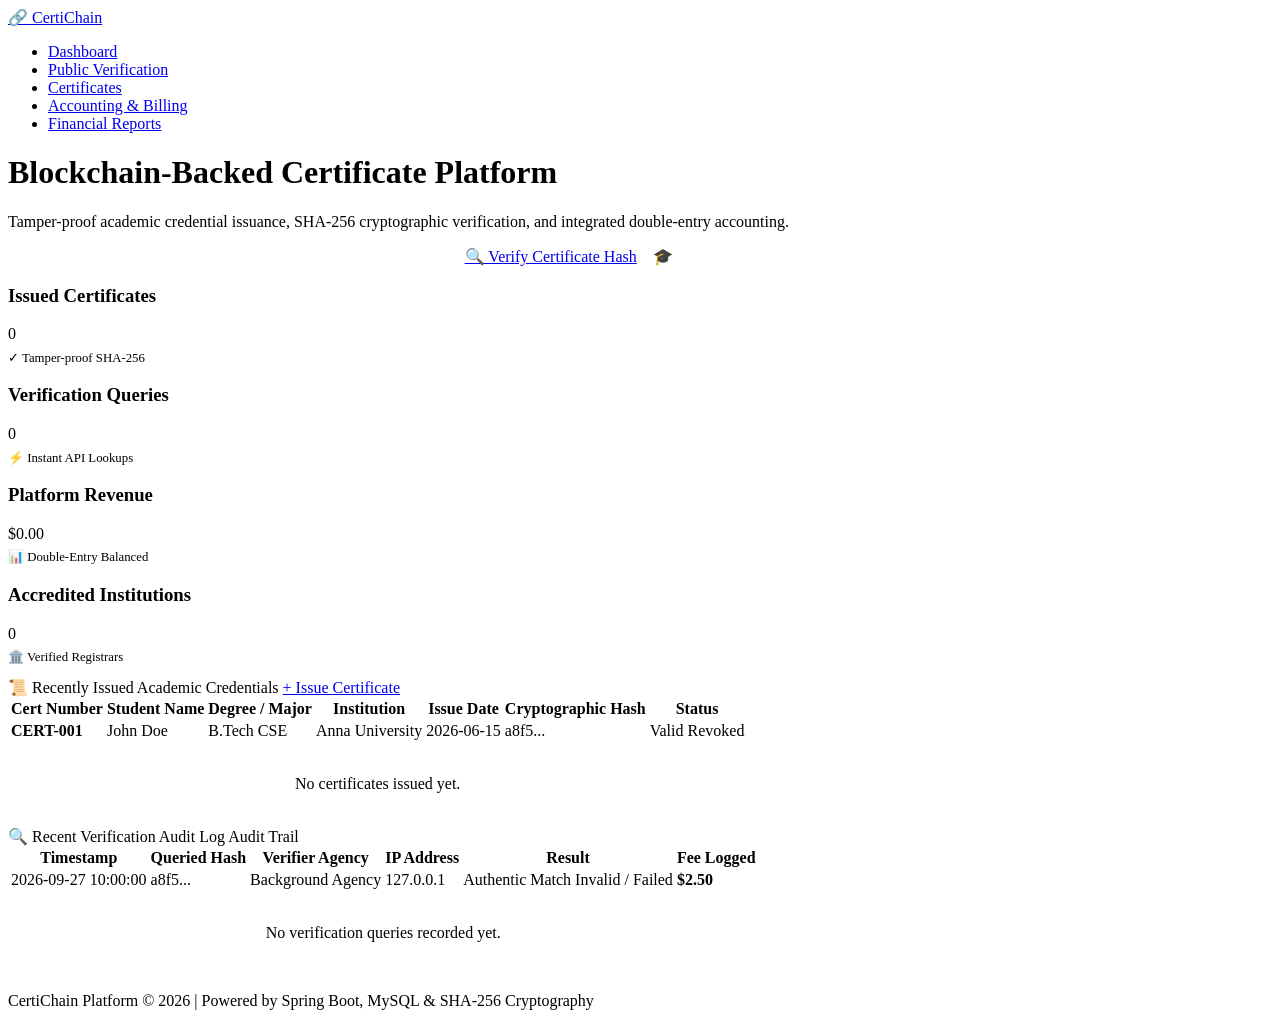
==== demo/src/main/resources/templates/index.html @ 76a6ae60 "Initial commit: Blockchain-Backed Certificate Issuance & Verification Platform (CertiChain)" ====
<!DOCTYPE html>
<html xmlns:th="http://www.thymeleaf.org" lang="en">
<head>
  <meta charset="UTF-8">
  <meta name="viewport" content="width=device-width, initial-scale=1.0">
  <title>CertiChain | Blockchain Certificate Platform</title>
  <link rel="stylesheet" th:href="@{/css/style.css}">
  <link rel="preconnect" href="https://fonts.googleapis.com">
  <link rel="preconnect" href="https://fonts.gstatic.com" crossorigin>
  <link href="https://fonts.googleapis.com/css2?family=Inter:wght@400;500;600;700;800&display=swap" rel="stylesheet">
</head>
<body>

  <!-- Navigation -->
  <nav class="navbar">
    <a href="/" class="nav-brand">
      🔗 <span>CertiChain</span>
    </a>
    <ul class="nav-links">
      <li><a href="/" class="active">Dashboard</a></li>
      <li><a href="/verify">Public Verification</a></li>
      <li><a href="/certificates">Certificates</a></li>
      <li><a href="/accounting">Accounting & Billing</a></li>
      <li><a href="/reports">Financial Reports</a></li>
    </ul>
  </nav>

  <div class="container">
    <!-- Hero -->
    <div class="hero">
      <h1>Blockchain-Backed Certificate Platform</h1>
      <p>Tamper-proof academic credential issuance, SHA-256 cryptographic verification, and integrated double-entry accounting.</p>
      <div style="display: flex; justify-content: center; gap: 1rem;">
        <a href="/verify" class="btn btn-primary">🔍 Verify Certificate Hash</a>
        <a href="/certificates" class="btn" style="background: rgba(255,255,255,0.1); color: #fff;">🎓 Issue New Certificate</a>
      </div>
    </div>

    <!-- Stats Overview -->
    <div class="stats-grid">
      <div class="stat-card">
        <h3>Issued Certificates</h3>
        <div class="value" th:text="${totalCerts}">0</div>
        <p style="color: var(--accent-green); font-size: 0.8rem; margin-top: 0.4rem;">✓ Tamper-proof SHA-256</p>
      </div>
      <div class="stat-card">
        <h3>Verification Queries</h3>
        <div class="value" th:text="${totalVerifications}">0</div>
        <p style="color: var(--accent-cyan); font-size: 0.8rem; margin-top: 0.4rem;">⚡ Instant API Lookups</p>
      </div>
      <div class="stat-card">
        <h3>Platform Revenue</h3>
        <div class="value" th:text="'$' + ${#numbers.formatDecimal(financials.totalRevenue, 1, 2)}">$0.00</div>
        <p style="color: var(--accent-blue); font-size: 0.8rem; margin-top: 0.4rem;">📊 Double-Entry Balanced</p>
      </div>
      <div class="stat-card">
        <h3>Accredited Institutions</h3>
        <div class="value" th:text="${totalInstitutions}">0</div>
        <p style="color: var(--accent-purple); font-size: 0.8rem; margin-top: 0.4rem;">🏛️ Verified Registrars</p>
      </div>
    </div>

    <!-- Recent Certificates Table -->
    <div class="card">
      <div class="card-title">
        <span>📜 Recently Issued Academic Credentials</span>
        <a href="/certificates" class="btn btn-sm btn-primary">+ Issue Certificate</a>
      </div>
      <div class="table-responsive">
        <table>
          <thead>
            <tr>
              <th>Cert Number</th>
              <th>Student Name</th>
              <th>Degree / Major</th>
              <th>Institution</th>
              <th>Issue Date</th>
              <th>Cryptographic Hash</th>
              <th>Status</th>
            </tr>
          </thead>
          <tbody>
            <tr th:each="cert : ${recentCerts}">
              <td style="font-weight: 600;" th:text="${cert.certificateNumber}">CERT-001</td>
              <td th:text="${cert.studentName}">John Doe</td>
              <td th:text="${cert.degree + ' (' + cert.major + ')'}">B.Tech CSE</td>
              <td th:text="${cert.institution.name}">Anna University</td>
              <td th:text="${cert.issueDate}">2026-06-15</td>
              <td>
                <a th:href="@{/verify(hash=${cert.sha256Hash})}" class="hash-pill" th:text="${#strings.substring(cert.sha256Hash,0,12) + '...'}">a8f5...</a>
              </td>
              <td>
                <span th:if="${cert.status.name() == 'ISSUED'}" class="badge badge-success">Valid</span>
                <span th:if="${cert.status.name() == 'REVOKED'}" class="badge badge-danger">Revoked</span>
              </td>
            </tr>
            <tr th:if="${#lists.isEmpty(recentCerts)}">
              <td colspan="7" style="text-align: center; color: var(--text-muted); padding: 2rem;">No certificates issued yet.</td>
            </tr>
          </tbody>
        </table>
      </div>
    </div>

    <!-- Verification Audit Stream -->
    <div class="card">
      <div class="card-title">
        <span>🔍 Recent Verification Audit Log</span>
        <span class="badge badge-info">Audit Trail</span>
      </div>
      <div class="table-responsive">
        <table>
          <thead>
            <tr>
              <th>Timestamp</th>
              <th>Queried Hash</th>
              <th>Verifier Agency</th>
              <th>IP Address</th>
              <th>Result</th>
              <th>Fee Logged</th>
            </tr>
          </thead>
          <tbody>
            <tr th:each="log : ${recentLogs}">
              <td th:text="${#temporals.format(log.verificationTime, 'yyyy-MM-dd HH:mm:ss')}">2026-09-27 10:00:00</td>
              <td><span class="hash-pill" th:text="${#strings.substring(log.certificateHash,0,16) + '...'}">a8f5...</span></td>
              <td th:text="${log.verifierAgency}">Background Agency</td>
              <td th:text="${log.verifierIp}">127.0.0.1</td>
              <td>
                <span th:if="${log.isValid}" class="badge badge-success">Authentic Match</span>
                <span th:unless="${log.isValid}" class="badge badge-danger">Invalid / Failed</span>
              </td>
              <td style="color: var(--accent-green); font-weight: 600;" th:text="'$' + ${log.feeCharged}">$2.50</td>
            </tr>
            <tr th:if="${#lists.isEmpty(recentLogs)}">
              <td colspan="6" style="text-align: center; color: var(--text-muted); padding: 2rem;">No verification queries recorded yet.</td>
            </tr>
          </tbody>
        </table>
      </div>
    </div>
  </div>

  <footer>
    <p>CertiChain Platform &copy; 2026 | Powered by Spring Boot, MySQL & SHA-256 Cryptography</p>
  </footer>
</body>
</html>
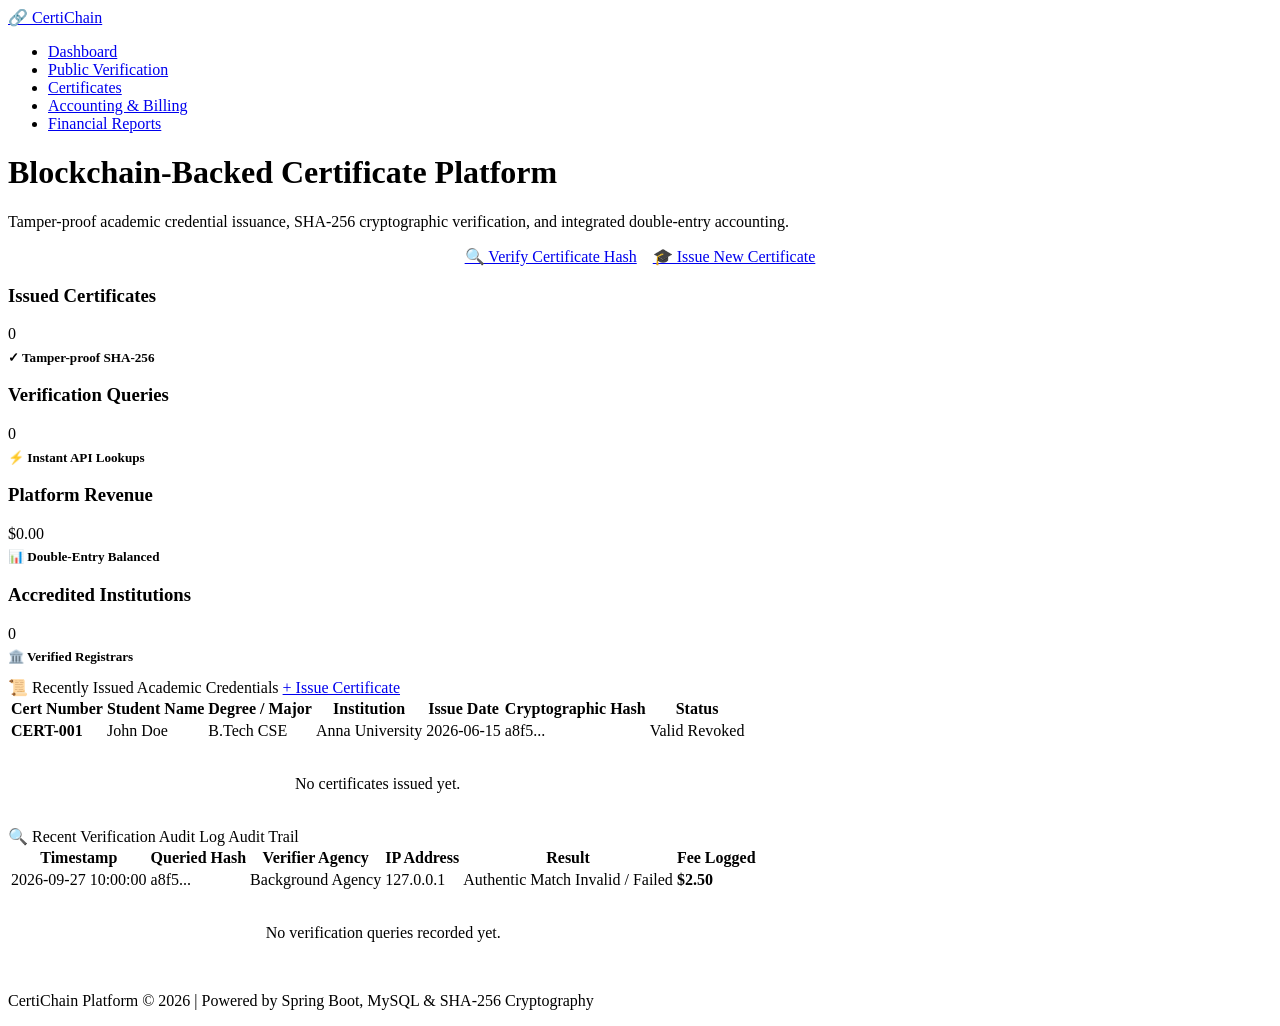
==== commit 08e27a55: "UI: Fix button and card contrast across all templates" ====
--- a/demo/src/main/resources/templates/index.html
+++ b/demo/src/main/resources/templates/index.html
@@ -7,7 +7,7 @@
   <link rel="stylesheet" th:href="@{/css/style.css}">
   <link rel="preconnect" href="https://fonts.googleapis.com">
   <link rel="preconnect" href="https://fonts.gstatic.com" crossorigin>
-  <link href="https://fonts.googleapis.com/css2?family=Inter:wght@400;500;600;700;800&display=swap" rel="stylesheet">
+  <link href="https://fonts.googleapis.com/css2?family=Bricolage+Grotesque:opsz,wght@12..96,600;700;800&family=Inter:wght@400;500;600;700&display=swap" rel="stylesheet">
 </head>
 <body>
 
@@ -32,7 +32,7 @@
       <p>Tamper-proof academic credential issuance, SHA-256 cryptographic verification, and integrated double-entry accounting.</p>
       <div style="display: flex; justify-content: center; gap: 1rem;">
         <a href="/verify" class="btn btn-primary">🔍 Verify Certificate Hash</a>
-        <a href="/certificates" class="btn" style="background: rgba(255,255,255,0.1); color: #fff;">🎓 Issue New Certificate</a>
+        <a href="/certificates" class="btn btn-secondary">🎓 Issue New Certificate</a>
       </div>
     </div>
 
@@ -41,22 +41,22 @@
       <div class="stat-card">
         <h3>Issued Certificates</h3>
         <div class="value" th:text="${totalCerts}">0</div>
-        <p style="color: var(--accent-green); font-size: 0.8rem; margin-top: 0.4rem;">✓ Tamper-proof SHA-256</p>
+        <p style="color: var(--color-success); font-size: 0.82rem; font-weight: 600; margin-top: 0.4rem;">✓ Tamper-proof SHA-256</p>
       </div>
       <div class="stat-card">
         <h3>Verification Queries</h3>
         <div class="value" th:text="${totalVerifications}">0</div>
-        <p style="color: var(--accent-cyan); font-size: 0.8rem; margin-top: 0.4rem;">⚡ Instant API Lookups</p>
+        <p style="color: var(--primary); font-size: 0.82rem; font-weight: 600; margin-top: 0.4rem;">⚡ Instant API Lookups</p>
       </div>
       <div class="stat-card">
         <h3>Platform Revenue</h3>
         <div class="value" th:text="'$' + ${#numbers.formatDecimal(financials.totalRevenue, 1, 2)}">$0.00</div>
-        <p style="color: var(--accent-blue); font-size: 0.8rem; margin-top: 0.4rem;">📊 Double-Entry Balanced</p>
+        <p style="color: var(--color-info); font-size: 0.82rem; font-weight: 600; margin-top: 0.4rem;">📊 Double-Entry Balanced</p>
       </div>
       <div class="stat-card">
         <h3>Accredited Institutions</h3>
         <div class="value" th:text="${totalInstitutions}">0</div>
-        <p style="color: var(--accent-purple); font-size: 0.8rem; margin-top: 0.4rem;">🏛️ Verified Registrars</p>
+        <p style="color: var(--text-muted); font-size: 0.82rem; font-weight: 600; margin-top: 0.4rem;">🏛️ Verified Registrars</p>
       </div>
     </div>
 
@@ -81,7 +81,7 @@
           </thead>
           <tbody>
             <tr th:each="cert : ${recentCerts}">
-              <td style="font-weight: 600;" th:text="${cert.certificateNumber}">CERT-001</td>
+              <td style="font-weight: 700;" th:text="${cert.certificateNumber}">CERT-001</td>
               <td th:text="${cert.studentName}">John Doe</td>
               <td th:text="${cert.degree + ' (' + cert.major + ')'}">B.Tech CSE</td>
               <td th:text="${cert.institution.name}">Anna University</td>
@@ -130,7 +130,7 @@
                 <span th:if="${log.isValid}" class="badge badge-success">Authentic Match</span>
                 <span th:unless="${log.isValid}" class="badge badge-danger">Invalid / Failed</span>
               </td>
-              <td style="color: var(--accent-green); font-weight: 600;" th:text="'$' + ${log.feeCharged}">$2.50</td>
+              <td style="color: var(--color-success); font-weight: 700;" th:text="'$' + ${log.feeCharged}">$2.50</td>
             </tr>
             <tr th:if="${#lists.isEmpty(recentLogs)}">
               <td colspan="6" style="text-align: center; color: var(--text-muted); padding: 2rem;">No verification queries recorded yet.</td>
